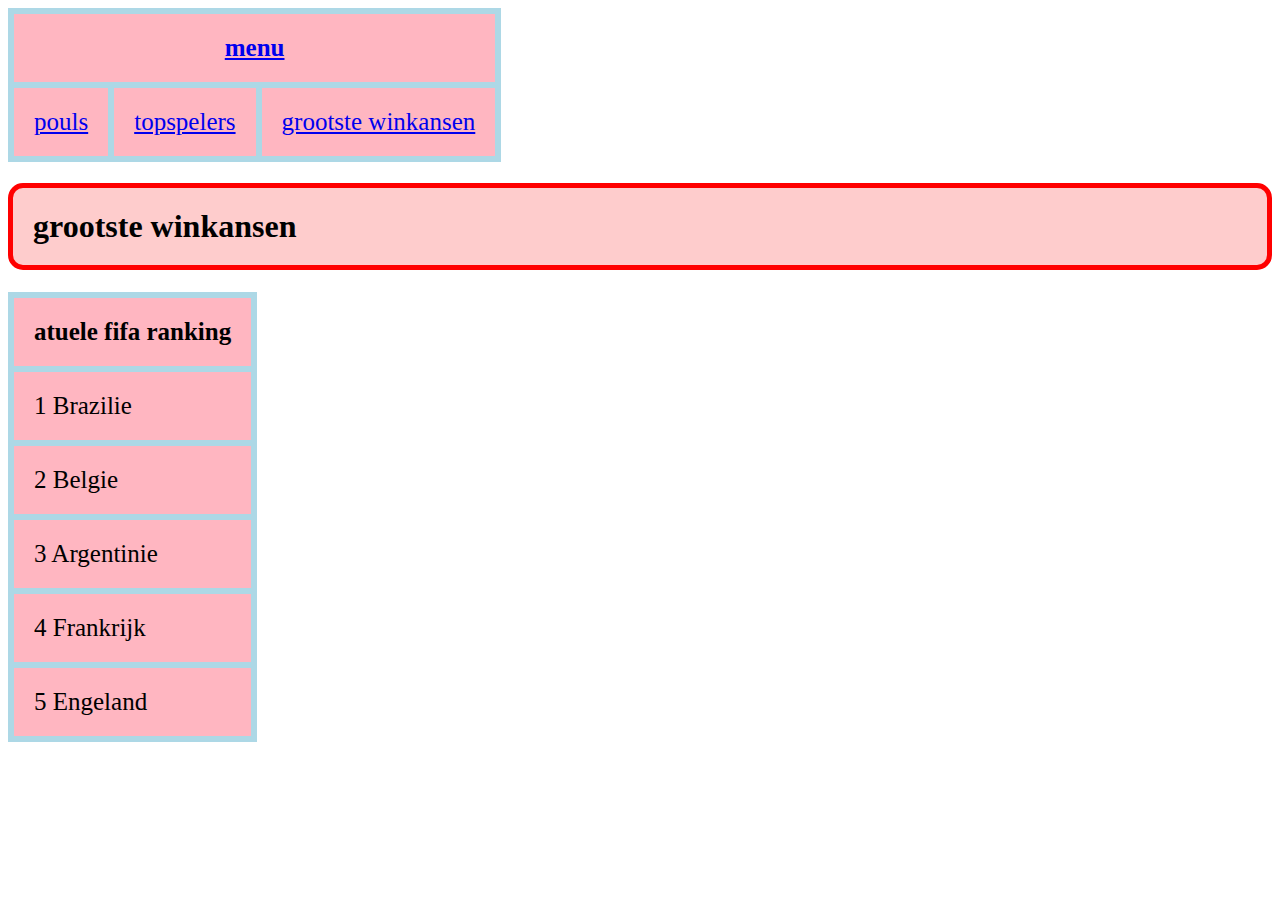
==== grootste winkansen.html @ 60f840bd "Add files via upload" ====
<html>
<head>
<title> grootste winkansen </title>
<meta charset="utf-8">
<meta name="viewport" content="width=device-width">
<title>repl.it</title>
<link href="style.css" rel="stylesheet" type="text/css" />
</head>

<table>
  <tr>
    <th colspan="3"> <a href="index.html"> menu </a> </th>
  </tr>
  <tr>
    <td><a href="pouls.html"> pouls </a> </td>
    <td><a href="topspelers.html"> topspelers </a> </td>
    <td> <a href="grootste winkansen.html"> grootste winkansen </a> </td>
  </tr>

</table>

<h1> grootste winkansen </h1>


<body>
  <table>
    <th> atuele fifa ranking </th>
  <tr> <td> 1 Brazilie</td> </tr>
  <tr>  <td> 2 Belgie </td> </tr>
  <tr>  <td> 3 Argentinie </td> </tr>
  <tr>  <td> 4 Frankrijk </td> </tr>
  <tr>  <td> 5 Engeland </td> </tr>

   </table>

 </body>


</html>
---- style.css ----
h1{
  border: 5px solid red;
  border-radius: 15px;
  background-color: rgba(250, 0, 0, 0.2);
  padding: 20px;

}

td:hover {
  background-color: darkblue;
}

 table, td, th {
   border: 6px solid lightblue;
   font-size: 25px;
   border-collapse: collapse;
   font-family: Comic Sans;
   background-color: lightpink;
   border-radius: 10px;
   padding: 20px;
}

th:hover {
  background-color: darkblue;
}





tr {

  margin: 0px;
}
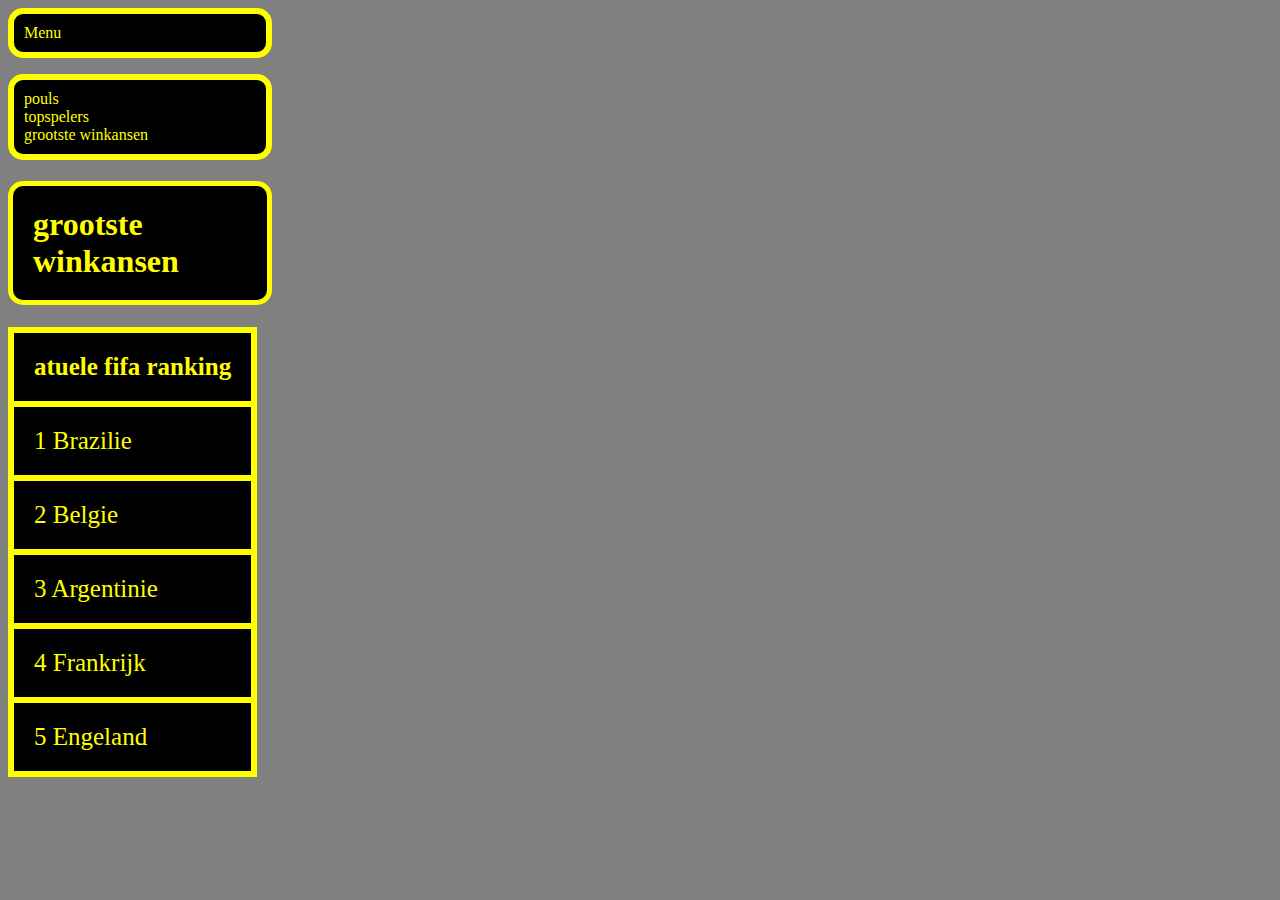
==== commit 549aaeb4: "nw versie" ====
--- a/grootste winkansen.html
+++ b/grootste winkansen.html
@@ -7,23 +7,18 @@
 <link href="style.css" rel="stylesheet" type="text/css" />
 </head>
 
-<table>
-  <tr>
-    <th colspan="3"> <a href="index.html"> menu </a> </th>
-  </tr>
-  <tr>
-    <td><a href="pouls.html"> pouls </a> </td>
-    <td><a href="topspelers.html"> topspelers </a> </td>
-    <td> <a href="grootste winkansen.html"> grootste winkansen </a> </td>
-  </tr>
-
-</table>
+  <p class="menu"> <a href="index.html"> Menu </P>
+<ul class="menu">
+  <li><a href="pouls.html"> pouls </a> </li>
+  <li><a href="topspelers.html"> topspelers </a> </li>
+  <li><a href="grootste%20winkansen.html"> grootste winkansen </a> </li>
+</ul>
 
 <h1> grootste winkansen </h1>
 
 
 <body>
-  <table>
+  <table class="tabel">
     <th> atuele fifa ranking </th>
   <tr> <td> 1 Brazilie</td> </tr>
   <tr>  <td> 2 Belgie </td> </tr>
--- a/style.css
+++ b/style.css
@@ -1,34 +1,75 @@
 h1{
-  border: 5px solid red;
+  border: 5px solid yellow;
   border-radius: 15px;
-  background-color: rgba(250, 0, 0, 0.2);
+  background-color: black;
   padding: 20px;
+  color: yellow;
+  margin-right: 1000px;
 
 }
 
-td:hover {
-  background-color: darkblue;
+td:hover, th:hover, a:hover {
+  background-color: yellow;
+  color: black;
 }
 
- table, td, th {
-   border: 6px solid lightblue;
+ td, th {
+   border: 6px solid yellow;
    font-size: 25px;
    border-collapse: collapse;
    font-family: Comic Sans;
-   background-color: lightpink;
+   background-color: black;
    border-radius: 10px;
    padding: 20px;
+   color: yellow;
 }
 
-th:hover {
-  background-color: darkblue;
+td:hover a, th:hover a {
+  background-color: yellow;
+  color: black;
+}
+
+body {
+  background-color: gray;
 }
 
 
-
-
-
 tr {
-
   margin: 0px;
 }
+
+.menu {
+  color: yellow;
+  border: 6px solid yellow;
+  border-collapse: collapse;
+  font-family: Comic Sans;
+  background-color: black;
+  border-radius: 15px;
+  padding: 10px;
+  margin-right: 1000px;
+}
+
+iframe {
+  color: yellow;
+  border: 6px solid yellow;
+  border-collapse: collapse;
+  font-family: Comic Sans;
+  background-color: black;
+  border-radius: 10px;
+  padding: 10px;
+}
+
+a {
+  text-decoration: none;
+  color: yellow;
+}
+
+table {
+  font-size: 25px;
+  border-collapse: collapse;
+  font-family: Comic Sans;
+  background-color: black;
+  border-radius: 10px;
+  padding: 20px;
+  color: yellow;
+}
